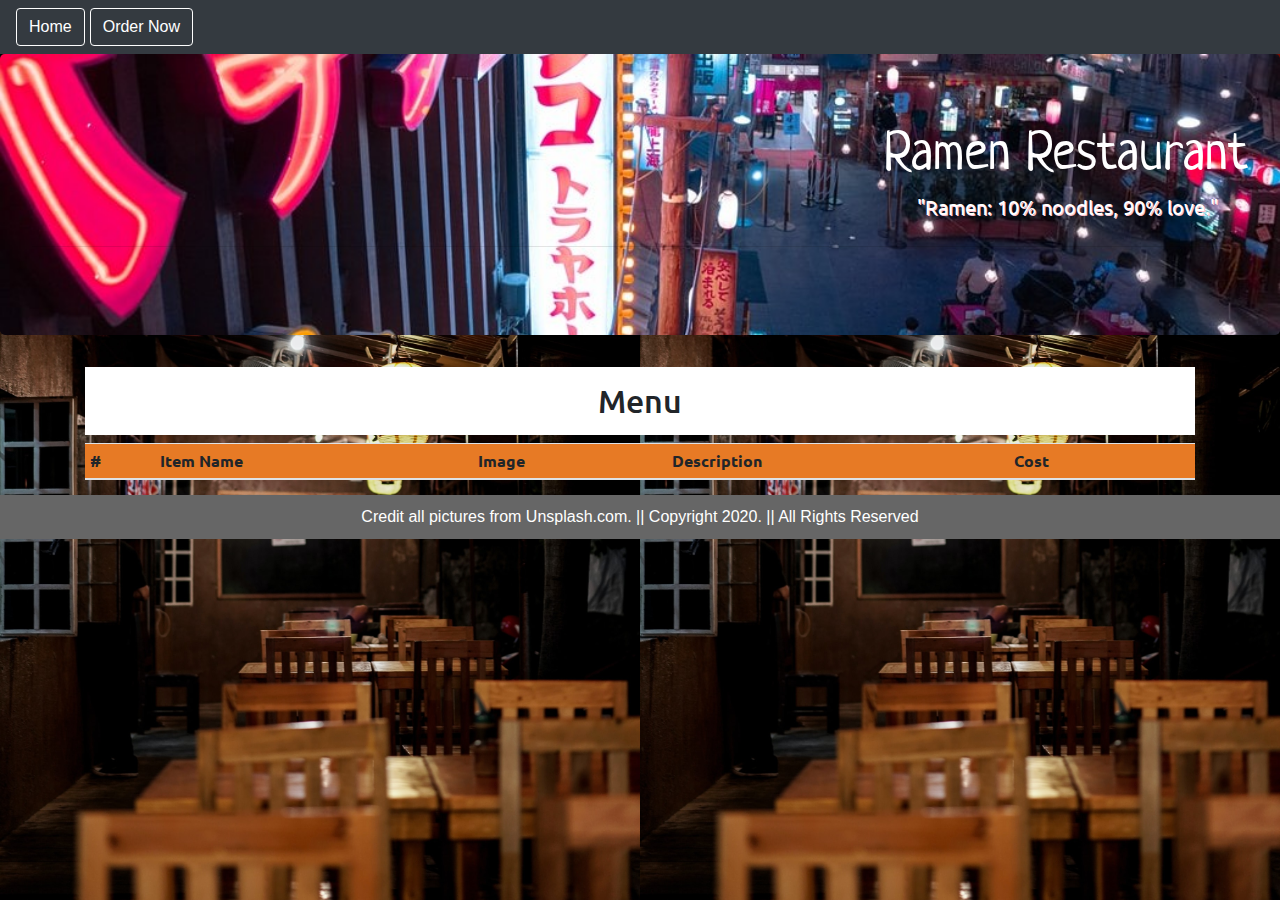
==== order.html @ d2e3ff56 "removed the underline and blue font color from hyperlink in nav button" ====
<!DOCTYPE html>
<html lang="en">

<head>
        <meta charset="UTF-8">
        <meta name="viewport" content="width=device-width, initial-scale=1.0">
        <title>Order</title>
        <link rel="stylesheet" href="https://stackpath.bootstrapcdn.com/bootstrap/4.4.1/css/bootstrap.min.css"
            integrity="sha384-Vkoo8x4CGsO3+Hhxv8T/Q5PaXtkKtu6ug5TOeNV6gBiFeWPGFN9MuhOf23Q9Ifjh" crossorigin="anonymous">
        <link rel="stylesheet" href="assets/style.css">
        <script src="https://code.jquery.com/jquery-3.4.1.js"
            integrity="sha256-WpOohJOqMqqyKL9FccASB9O0KwACQJpFTUBLTYOVvVU=" crossorigin="anonymous"></script>
            <link href="https://fonts.googleapis.com/css2?family=Neucha&family=Ubuntu&display=swap" rel="stylesheet">
    </head>

<body>
    <nav class="navbar navbar-light bg-dark">
        <form class="form-inline">
            <button class="btn btn-outline-info homeBtn" type="button"><a href="./index.html">Home</a>
            </button>
            <button class="btn btn-outline-success orderNav" type="button">
                <a href="./order.html">Order Now</a>
            </button>
        </form>
    </nav>

    <div class="jumbotron">
      <header>
          <h1>Ramen Restaurant</h1>
      </header>
      <p class="lead2">"Ramen: 10% noodles, 90% love."</p>
      <hr class="my-4">
  </div>
    <div class="container">
          <h2 id="menuHeader">Menu</h2>
        <div class="row">
            <div class="col-md-12">
              <table class="table table-sm table-hover menuTable">
                  <thead>
                      <tr>
                          <th scope="col">#</th>
                          <th scope="col">Item Name</th>
                          <th scope="col">Image</th>
                          <th scope="col">Description</th>
                          <th scope="col">Cost</th>
                          <th scope="col" id="btnHere"></th>
                      </tr>
                  </thead>
                  <tr id="dataRow1"></tr>
                  <tr id="dataRow2"></tr>
                  <tr id="dataRow3"></tr>
                  <tr id="dataRow4"></tr>
              </table>
         </div>
      </div>
</div>

  <!--Order Modal-->
  <div class="modal" id="orderModal" tabindex="-1" role="dialog">
    <div class="modal-dialog" role="document">
      <div class="modal-content">
        <div class="modal-header">
          <h5 class="modal-title">Your Order</h5>
          <button type="button" class="close" data-dismiss="modal" aria-label="Close">
            <span aria-hidden="true">&times;</span>
          </button>
        </div>
        <div class="modal-body">
          <p>Question about your order? Call us: 123-456-6789</p>
        </div>
        <div class="modal-footer">
          <span id="totalHere">
          </span>
          <button type="button" class="btn btn-secondary" data-dismiss="modal">Close</button>
        </div>
      </div>
    </div>
  </div>


    <footer>Credit all pictures from Unsplash.com. || Copyright 2020. || All Rights Reserved</footer>
<script src="js/app.js"></script>
<script src="https://cdn.jsdelivr.net/npm/popper.js@1.16.0/dist/umd/popper.min.js" integrity="sha384-Q6E9RHvbIyZFJoft+2mJbHaEWldlvI9IOYy5n3zV9zzTtmI3UksdQRVvoxMfooAo" crossorigin="anonymous"></script>
<script src="https://stackpath.bootstrapcdn.com/bootstrap/4.4.1/js/bootstrap.min.js" integrity="sha384-wfSDF2E50Y2D1uUdj0O3uMBJnjuUD4Ih7YwaYd1iqfktj0Uod8GCExl3Og8ifwB6" crossorigin="anonymous"></script>
</body>

</html>
---- assets/style.css ----
body{
    background-image: url("./images/ramenBackground.jpg");
     background-attachment: fixed; 
     background-size: 50%;
     /* background-repeat: no-repeat; */
     /* background-color: #183556;  */
}

footer{
    padding: 10px 20px;
    background: #666;
    color: white;
    text-align: center;
}

h1{
    font-size: 55px;
}

h2{
    text-align: center;
}

.jumbotron{
    background-image:url("./images/city1.jpg");
    background-repeat: no-repeat;
    background-size: 100%;
    height: auto;
    font-family: 'Neucha', cursive;
 } 

#mainPic, #infoContainer{
    width: 500px;
    margin-bottom: 20px;
} 

#mainInfo{
    background-color:white;
    font-family: 'Ubuntu', sans-serif;
    padding: 10px;
}

.infoContainer{
    background-color: #e77a25;
    margin-bottom: 20px;
    font-family: 'Ubuntu', sans-serif;
}
.homeBtn, .contactBtn, .orderNav {
    color: white;
    border: 1px solid white;
}

a {
    color: white;
}

a:hover {
    color: black;
    text-decoration: none;
}
.homeBtn:hover, .contactBtn:hover, .orderNav:hover{
    background-color: #e77a25;
    color: black;
}



/* ramenImg */
img{
    width: 200px;
}

h1{
    color: white;
    text-align: right;
}

button{
    margin-right: 5px;
}
h3{
    text-align: center;
}

#totalHere{
    position: absolute;
    left: 10px;
}

.lead{
    text-align:right;
    margin-right: 50px;
    color: white;
    text-shadow:1px 1px yellow;
    font-family: 'Ubuntu', sans-serif;
}
.lead2{
    text-align:right;
    margin-right: 30px;
    font-size: 20px;
    color: white;
    text-shadow:1px 1px pink;
    font-family: 'Ubuntu', sans-serif;
}
#menuHeader,td, th{
    font-family: 'Ubuntu', sans-serif;
}

#menuHeader{
    background-color:white;
    padding: 15px;
}

.menuTable{
    background-color: #e77a25;
}
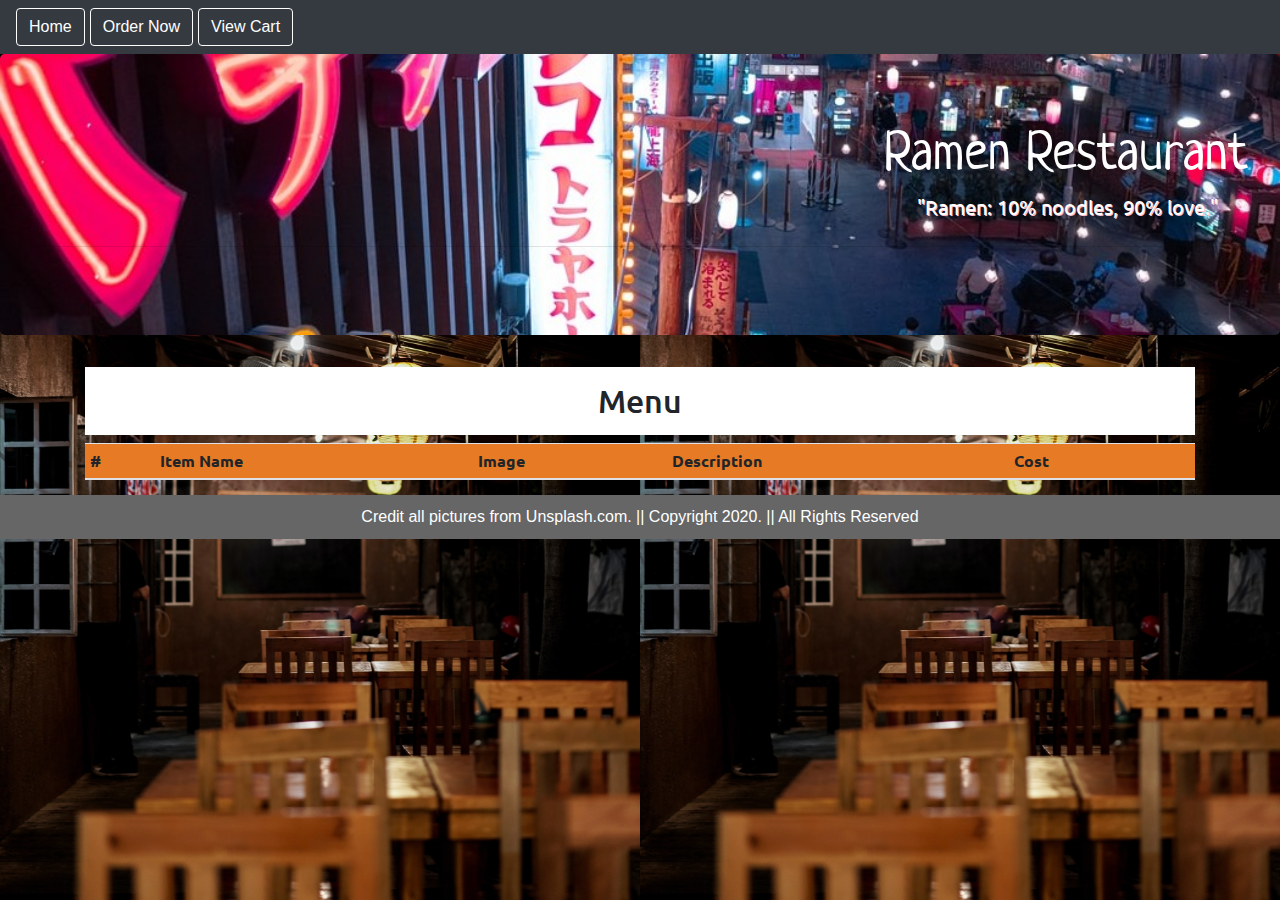
==== commit d2a4920d: "add functionality to update total after deleting an item from order, add in view cart option" ====
--- a/order.html
+++ b/order.html
@@ -21,12 +21,14 @@
             <button class="btn btn-outline-success orderNav" type="button">
                 <a href="./order.html">Order Now</a>
             </button>
+            <button class="btn btn-outline-success cartNav" type="button">View Cart</a>
+          </button>
         </form>
     </nav>
 
     <div class="jumbotron">
       <header>
-          <h1>Ramen Restaurant</h1>
+        <h1><a id="ramenTitle" href="./index.html">Ramen Restaurant</a></h1>
       </header>
       <p class="lead2">"Ramen: 10% noodles, 90% love."</p>
       <hr class="my-4">
@@ -50,6 +52,7 @@
                   <tr id="dataRow2"></tr>
                   <tr id="dataRow3"></tr>
                   <tr id="dataRow4"></tr>
+                  <tr id="dataRow5"></tr>
               </table>
          </div>
       </div>
--- a/assets/style.css
+++ b/assets/style.css
@@ -2,8 +2,6 @@
     background-image: url("./images/ramenBackground.jpg");
      background-attachment: fixed; 
      background-size: 50%;
-     /* background-repeat: no-repeat; */
-     /* background-color: #183556;  */
 }
 
 footer{
@@ -24,7 +22,7 @@
 .jumbotron{
     background-image:url("./images/city1.jpg");
     background-repeat: no-repeat;
-    background-size: 100%;
+    background-size: cover;
     height: auto;
     font-family: 'Neucha', cursive;
  } 
@@ -40,12 +38,16 @@
     padding: 10px;
 }
 
+/* #mainInfo:hover{
+    opacity: 0.5;
+} */
+
 .infoContainer{
     background-color: #e77a25;
     margin-bottom: 20px;
     font-family: 'Ubuntu', sans-serif;
 }
-.homeBtn, .contactBtn, .orderNav {
+.homeBtn, .contactBtn, .orderNav, .cartNav {
     color: white;
     border: 1px solid white;
 }
@@ -58,12 +60,19 @@
     color: black;
     text-decoration: none;
 }
-.homeBtn:hover, .contactBtn:hover, .orderNav:hover{
+.homeBtn:hover, .contactBtn:hover, .orderNav:hover, .cartNav:hover{
     background-color: #e77a25;
     color: black;
 }
 
+#ramenTitle:hover{
+    color: white;
+    text-decoration: none;
+}
 
+#contactEmail{
+    color:black;
+}
 
 /* ramenImg */
 img{
@@ -113,4 +122,54 @@
 
 .menuTable{
     background-color: #e77a25;
-}+}
+
+.deleteOrder {
+    float: left;
+}
+
+@media screen and (max-width: 1190px){
+
+     #mainPic{
+        width: 100%;
+    } 
+}
+@media screen and (max-width: 795px){
+
+    #ramenTitle{
+        text-shadow:1px 1px black;
+    }
+    #menuHeader{
+        width: 105%;
+    }
+}
+@media screen and (max-width: 640px){
+
+    #menuHeader{
+        width: 105%;
+    }
+    .form-inline{
+        margin-left: auto;
+        margin-right: auto;
+        display: block;
+    }
+    #ramenTitle{
+        text-shadow: 3px 3px black;
+        margin-right: 30px;
+    }
+    .lead {
+        float: none;
+        text-align: center;
+        margin-left: 10px;
+        text-shadow: 2px 2px black;
+    }
+
+    .lead2{
+        float: none;
+        text-align: center;
+        margin-left: 10px;
+        text-shadow: 2px 2px black;
+    }
+
+}
+
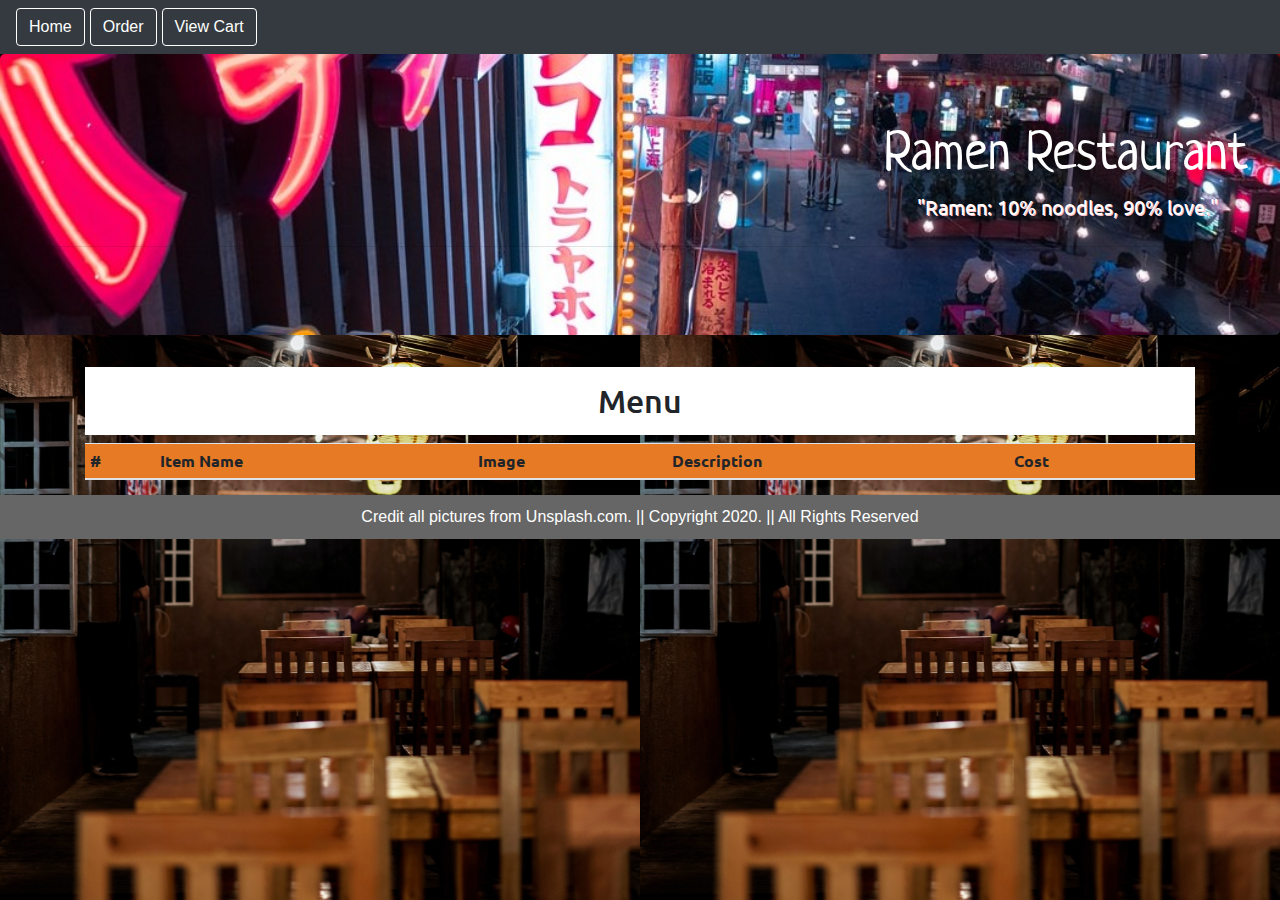
==== commit 54379c55: "change order now button to order on navbar" ====
--- a/order.html
+++ b/order.html
@@ -19,7 +19,7 @@
             <button class="btn btn-outline-info homeBtn" type="button"><a href="./index.html">Home</a>
             </button>
             <button class="btn btn-outline-success orderNav" type="button">
-                <a href="./order.html">Order Now</a>
+                <a href="./order.html">Order</a>
             </button>
             <button class="btn btn-outline-success cartNav" type="button">View Cart</a>
           </button>
